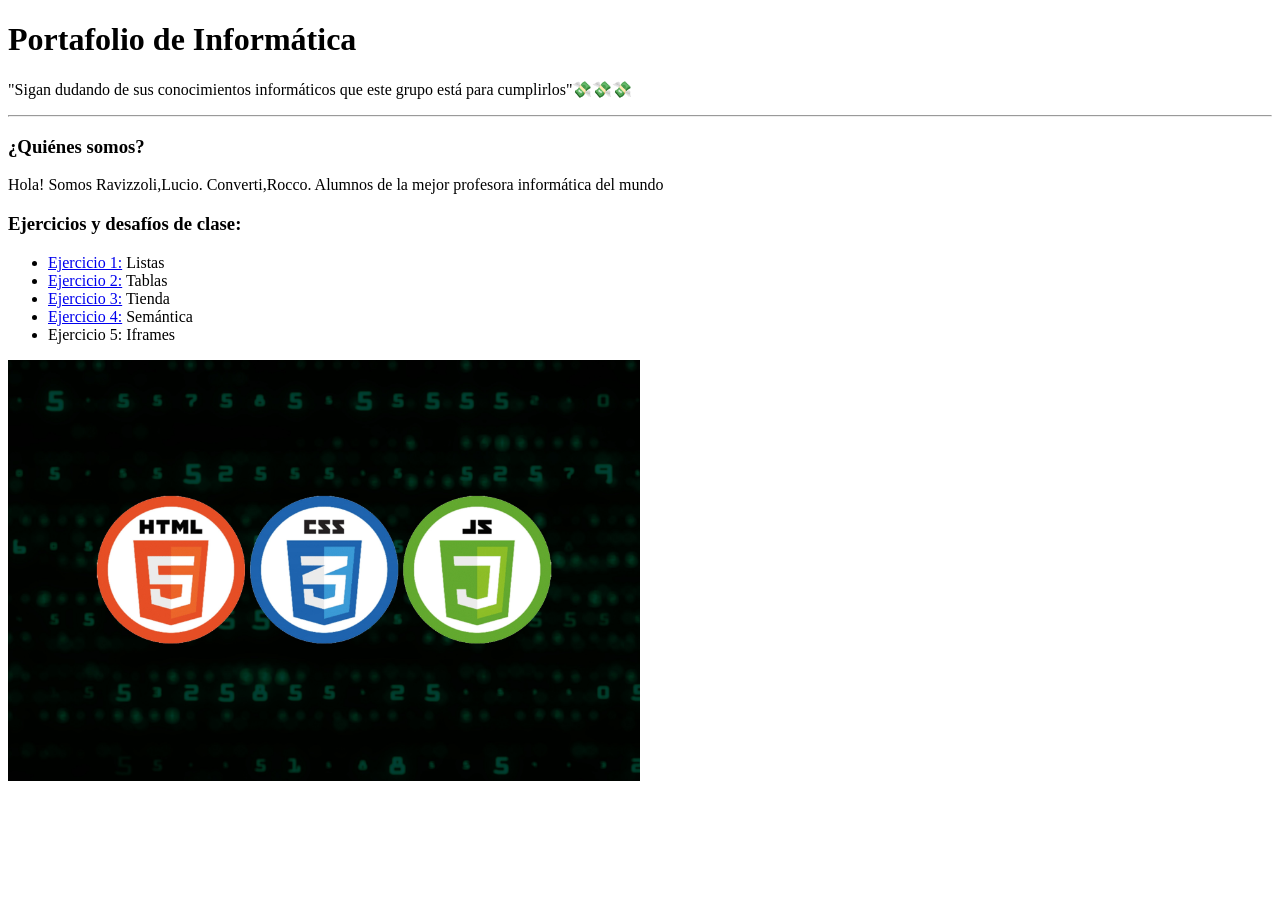
==== index.html @ ff0a2f49 "Update index.html" ====
<!DOCTYPE html>
<html lang="es">
<head>
    <meta charset="UTF-8">
    <meta name="viewport" content="width=device-width, initial-scale=1.0">
    <title>Portafolio</title>
</head>
<body>
 <h1> Portafolio de Informática</h1>   
 <p>"Sigan dudando de sus conocimientos informáticos que este grupo está para cumplirlos"💸💸💸</p>
 <hr>
 <h3> ¿Quiénes somos? </h3>
  <p> Hola! Somos Ravizzoli,Lucio. Converti,Rocco. Alumnos de la mejor profesora informática del mundo</p>
  <h3> Ejercicios y desafíos de clase:</h3>
  <ul>
    <li><a href="./pages/listas.html">Ejercicio 1:</a> Listas</li>
    <li><a href="./pages/Tabla1.html">Ejercicio 2:</a> Tablas</li>
    <li><a href="./pages/tienda.html">Ejercicio 3:</a> Tienda</li>  
    <li><a href="./pages/semantica.html">Ejercicio 4:<a/> Semántica</li>
    <li>Ejercicio 5: Iframes</li>
  </ul>
  <img   src="./Tecnología.jpg" width="50%">
</body>
</html>
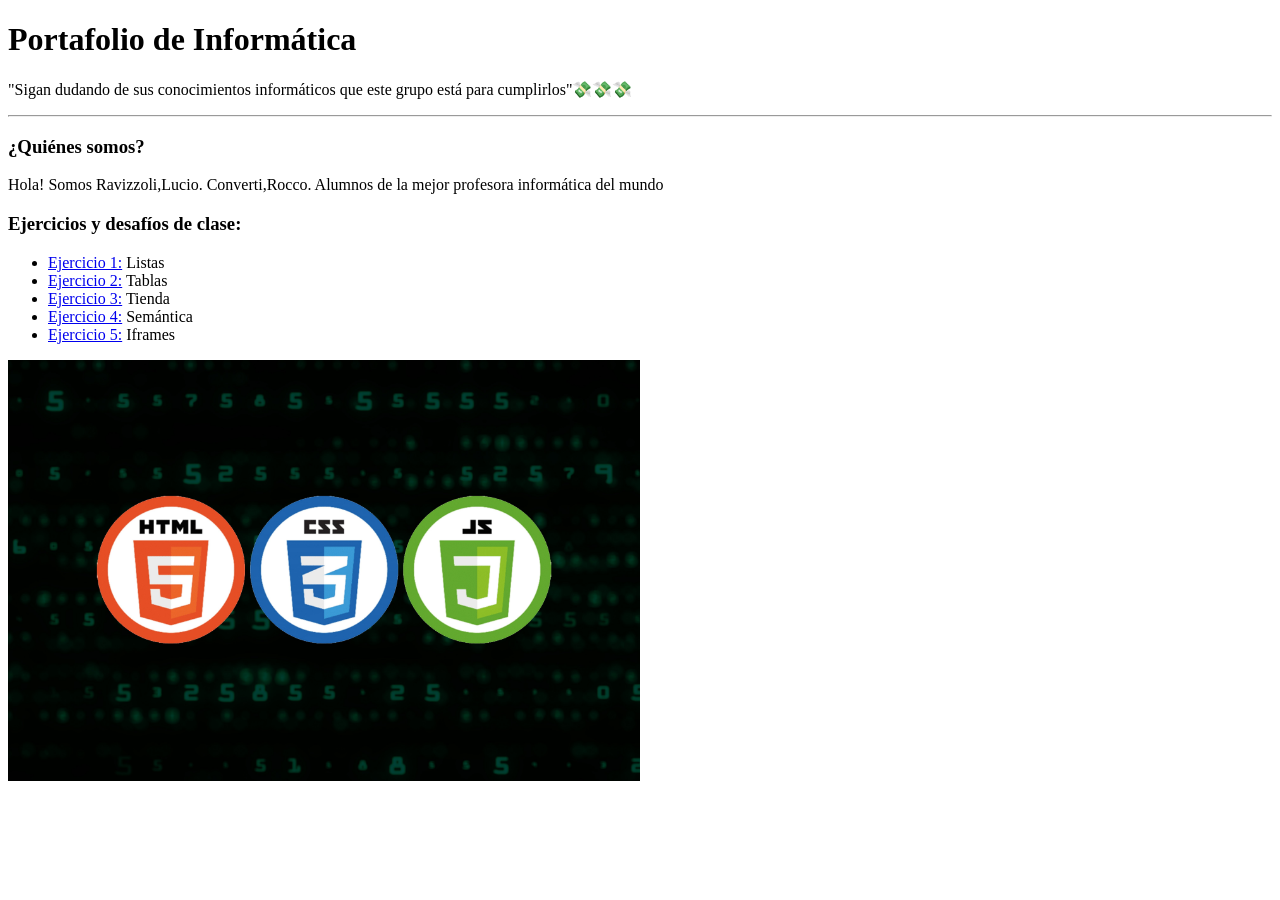
==== commit 6414a8f3: "Update index.html" ====
--- a/index.html
+++ b/index.html
@@ -16,8 +16,8 @@
     <li><a href="./pages/listas.html">Ejercicio 1:</a> Listas</li>
     <li><a href="./pages/Tabla1.html">Ejercicio 2:</a> Tablas</li>
     <li><a href="./pages/tienda.html">Ejercicio 3:</a> Tienda</li>  
-    <li><a href="./pages/semantica.html">Ejercicio 4:<a/> Semántica</li>
-    <li>Ejercicio 5: Iframes</li>
+    <li><a href="./pages/semantica.html">Ejercicio 4:</a> Semántica</li>
+    <li><a href="./pages/diaria.html 2.html">Ejercicio 5:</a> Iframes</li>
   </ul>
   <img   src="./Tecnología.jpg" width="50%">
 </body>
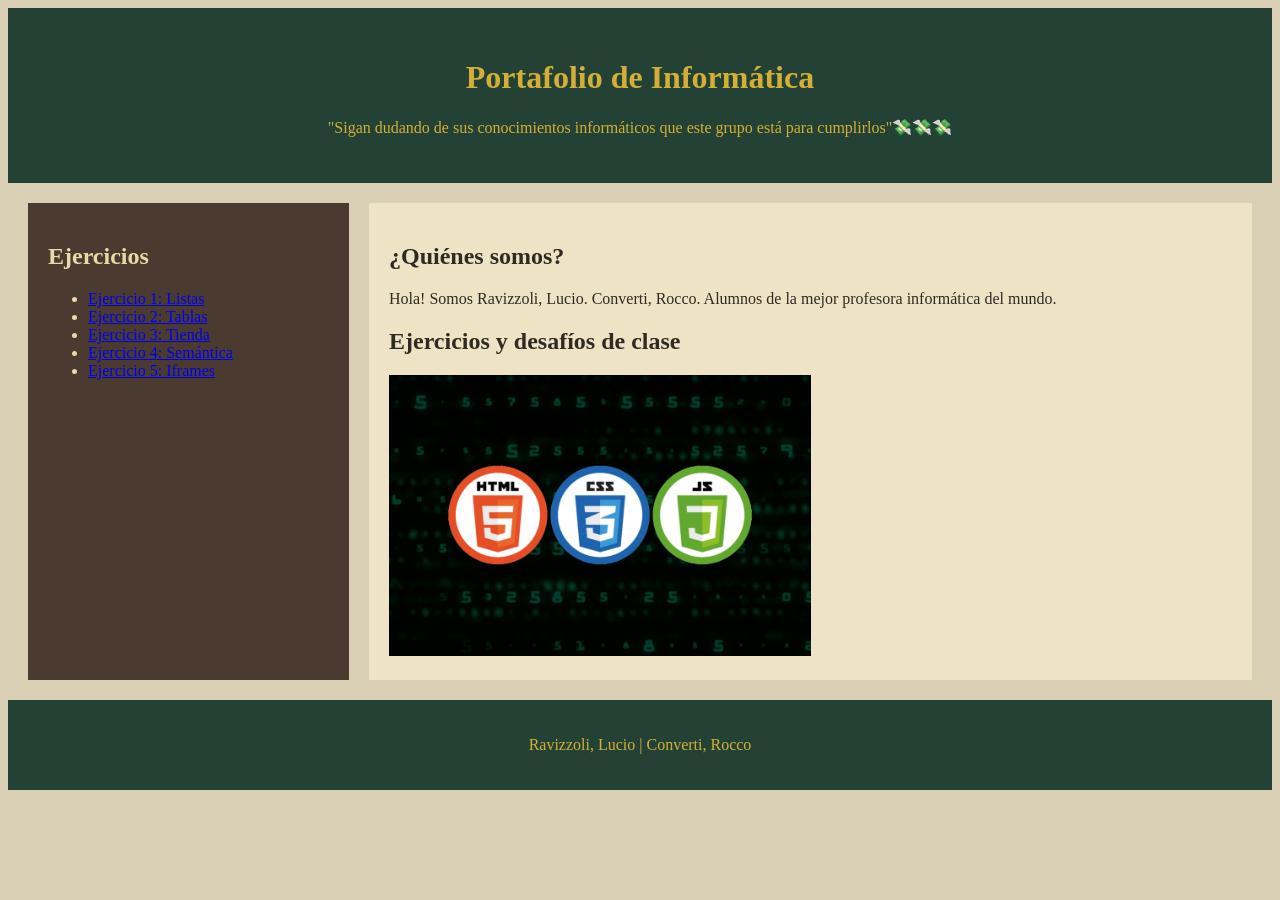
==== commit c8804e2f: "Add files via upload" ====
--- a/index.html
+++ b/index.html
@@ -1,24 +1,90 @@
 <!DOCTYPE html>
 <html lang="es">
 <head>
-    <meta charset="UTF-8">
-    <meta name="viewport" content="width=device-width, initial-scale=1.0">
-    <title>Portafolio</title>
+<meta charset="UTF-8">
+<meta name="viewport" content="width=device-width, initial-scale=1.0">
+<title>Portafolio</title>
+<link rel="stylesheet" href="https://cdn.jsdelivr.net/npm/bootstrap-icons@1.13.1/font/bootstrap-icons.min.css">
+
+<style>
+body{
+font-family:Georgia,serif;
+background-color:#d9cfb4;
+color:#2f2a24;
+}
+
+header{
+background-color:#234235;
+color:#d4af37;
+text-align:center;
+padding:30px;
+}
+
+main{
+display:flex;
+padding:20px;
+gap:20px;
+}
+
+aside{
+width:25%;
+background-color:#4b3a2f;
+color:#e8d9a8;
+padding:20px;
+}
+
+section{
+width:75%;
+background-color:#efe3c5;
+padding:20px;
+}
+
+footer{
+background-color:#234235;
+color:#d4af37;
+text-align:center;
+padding:20px;
+}
+
+</style>
 </head>
+
 <body>
- <h1> Portafolio de Informática</h1>   
- <p>"Sigan dudando de sus conocimientos informáticos que este grupo está para cumplirlos"💸💸💸</p>
- <hr>
- <h3> ¿Quiénes somos? </h3>
-  <p> Hola! Somos Ravizzoli,Lucio. Converti,Rocco. Alumnos de la mejor profesora informática del mundo</p>
-  <h3> Ejercicios y desafíos de clase:</h3>
-  <ul>
-    <li><a href="./pages/listas.html">Ejercicio 1:</a> Listas</li>
-    <li><a href="./pages/Tabla1.html">Ejercicio 2:</a> Tablas</li>
-    <li><a href="./pages/tienda.html">Ejercicio 3:</a> Tienda</li>  
-    <li><a href="./pages/semantica.html">Ejercicio 4:</a> Semántica</li>
-    <li><a href="./pages/diaria.html 2.html">Ejercicio 5:</a> Iframes</li>
-  </ul>
-  <img   src="./Tecnología.jpg" width="50%">
+
+<header>
+<h1>Portafolio de Informática</h1>
+<p>"Sigan dudando de sus conocimientos informáticos que este grupo está para cumplirlos"💸💸💸</p>
+</header>
+
+<main>
+
+<aside>
+<h2>Ejercicios</h2>
+
+<ul>
+<li><a href="./pages/listas.html">Ejercicio 1: Listas</a></li>
+<li><a href="./pages/Tabla1.html">Ejercicio 2: Tablas</a></li>
+<li><a href="./pages/tienda.html">Ejercicio 3: Tienda</a></li>
+<li><a href="./pages/semantica.html">Ejercicio 4: Semántica</a></li>
+<li><a href="./pages/diaria 2.html">Ejercicio 5: Iframes</a></li>
+</ul>
+
+</aside>
+
+<section>
+<h2>¿Quiénes somos?</h2>
+<p>Hola! Somos Ravizzoli, Lucio. Converti, Rocco. Alumnos de la mejor profesora informática del mundo.</p>
+
+<h2>Ejercicios y desafíos de clase</h2>
+<img src="./Tecnología.jpg" width="50%">
+
+</section>
+
+</main>
+
+<footer>
+<p>Ravizzoli, Lucio | Converti, Rocco</p>
+</footer>
+
 </body>
-</html>
+</html>
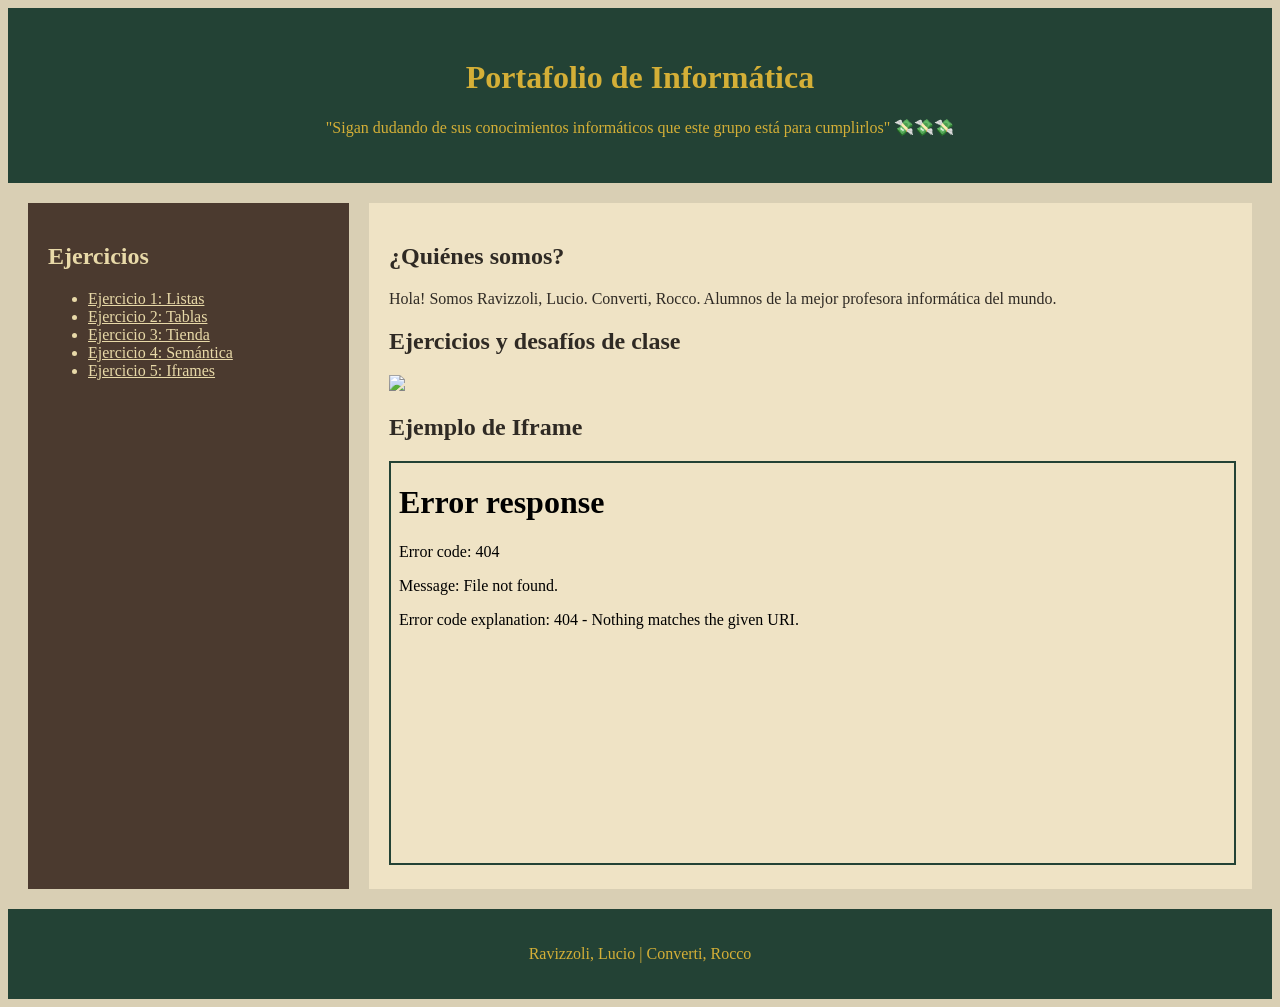
==== commit 2de72e00: "Add files via upload" ====
--- a/index.html
+++ b/index.html
@@ -3,7 +3,9 @@
 <head>
 <meta charset="UTF-8">
 <meta name="viewport" content="width=device-width, initial-scale=1.0">
+
 <title>Portafolio</title>
+
 <link rel="stylesheet" href="https://cdn.jsdelivr.net/npm/bootstrap-icons@1.13.1/font/bootstrap-icons.min.css">
 
 <style>
@@ -33,10 +35,20 @@
 padding:20px;
 }
 
+aside a{
+color:#e8d9a8;
+}
+
 section{
 width:75%;
 background-color:#efe3c5;
 padding:20px;
+}
+
+iframe{
+width:100%;
+height:400px;
+border:2px solid #234235;
 }
 
 footer{
@@ -45,15 +57,15 @@
 text-align:center;
 padding:20px;
 }
+</style>
 
-</style>
 </head>
 
 <body>
 
 <header>
 <h1>Portafolio de Informática</h1>
-<p>"Sigan dudando de sus conocimientos informáticos que este grupo está para cumplirlos"💸💸💸</p>
+<p>"Sigan dudando de sus conocimientos informáticos que este grupo está para cumplirlos" 💸💸💸</p>
 </header>
 
 <main>
@@ -66,17 +78,26 @@
 <li><a href="./pages/Tabla1.html">Ejercicio 2: Tablas</a></li>
 <li><a href="./pages/tienda.html">Ejercicio 3: Tienda</a></li>
 <li><a href="./pages/semantica.html">Ejercicio 4: Semántica</a></li>
-<li><a href="./pages/diaria 2.html">Ejercicio 5: Iframes</a></li>
+<li><a href="./pages/diaria2.html">Ejercicio 5: Iframes</a></li>
 </ul>
 
 </aside>
 
 <section>
+
 <h2>¿Quiénes somos?</h2>
-<p>Hola! Somos Ravizzoli, Lucio. Converti, Rocco. Alumnos de la mejor profesora informática del mundo.</p>
+
+<p>
+Hola! Somos Ravizzoli, Lucio. Converti, Rocco. Alumnos de la mejor profesora informática del mundo.
+</p>
 
 <h2>Ejercicios y desafíos de clase</h2>
-<img src="./Tecnología.jpg" width="50%">
+
+<img src="./Tecnologia.jpg" width="50%">
+
+<h2>Ejemplo de Iframe</h2>
+
+<iframe src="./pages/diaria2.html"></iframe>
 
 </section>
 
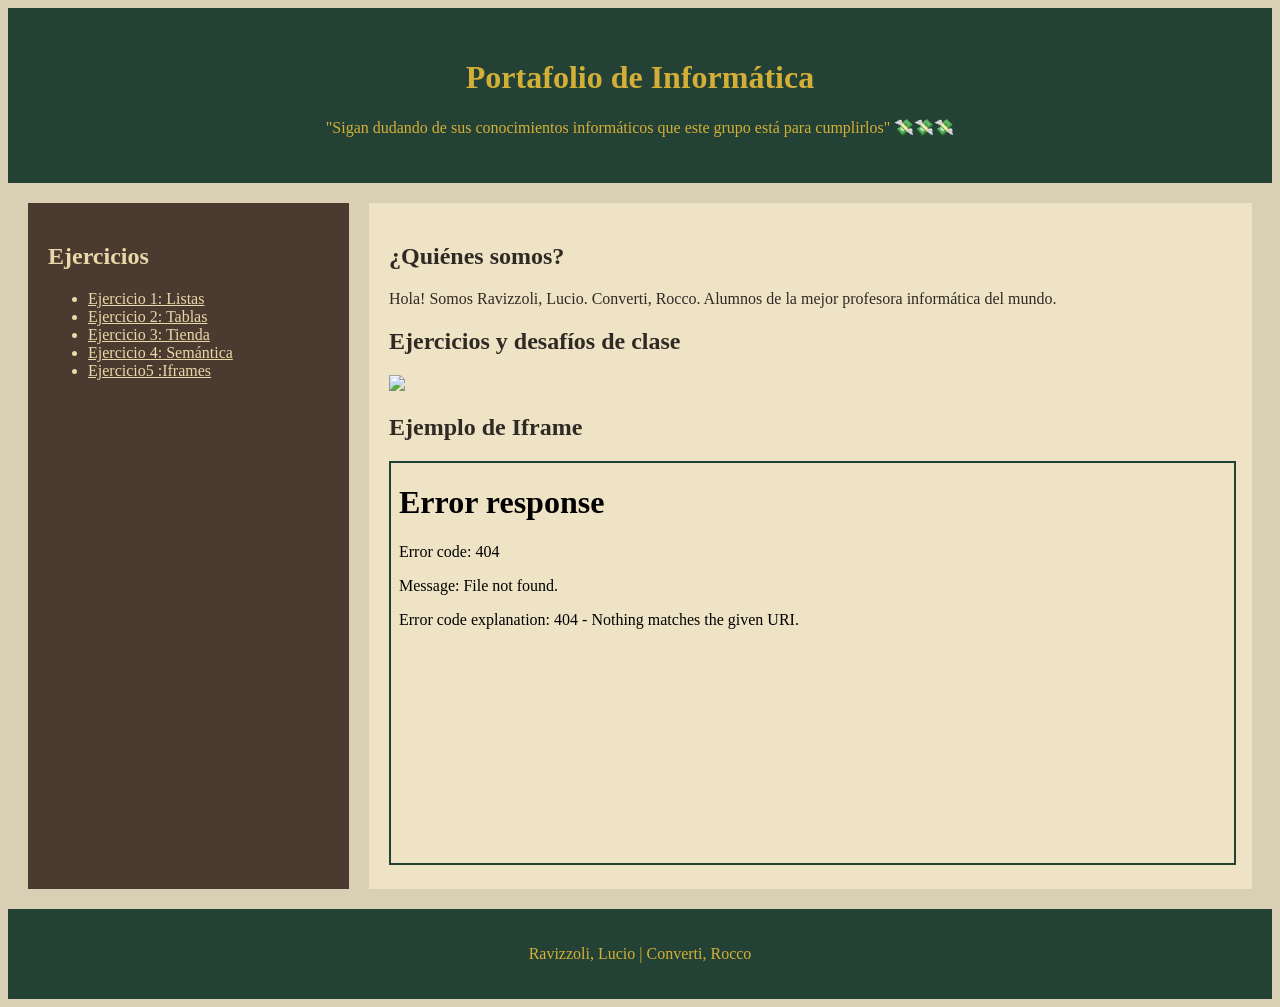
==== commit 230b474b: "Add files via upload" ====
--- a/index.html
+++ b/index.html
@@ -78,7 +78,7 @@
 <li><a href="./pages/Tabla1.html">Ejercicio 2: Tablas</a></li>
 <li><a href="./pages/tienda.html">Ejercicio 3: Tienda</a></li>
 <li><a href="./pages/semantica.html">Ejercicio 4: Semántica</a></li>
-<li><a href="./pages/diaria2.html">Ejercicio 5: Iframes</a></li>
+<li><a href="./pages/diaria.html">Ejercicio5 :Iframes</a></li>
 </ul>
 
 </aside>
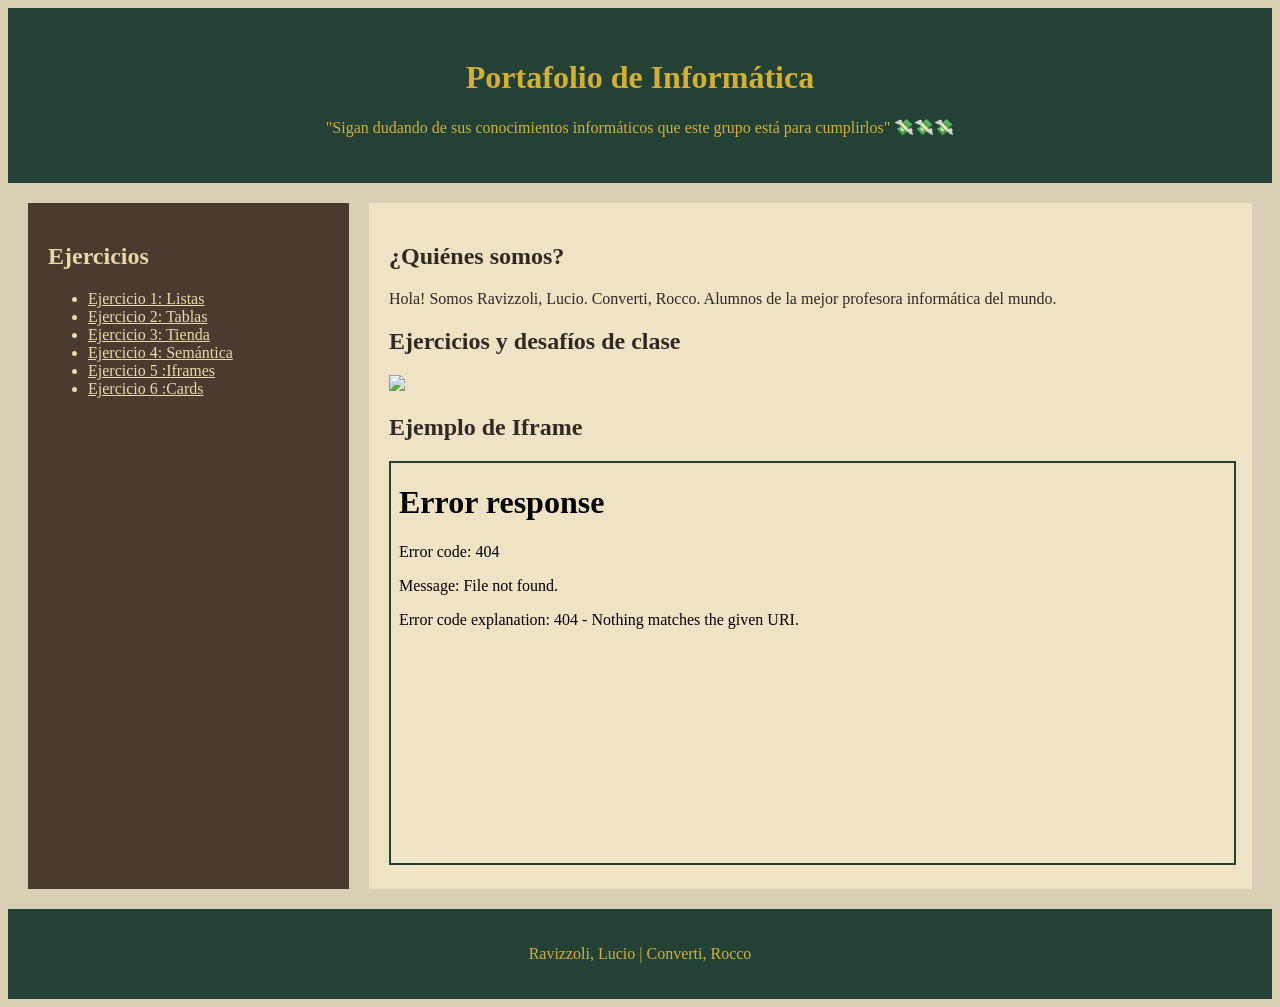
==== commit b0141f40: "Update index.html" ====
--- a/index.html
+++ b/index.html
@@ -78,7 +78,8 @@
 <li><a href="./pages/Tabla1.html">Ejercicio 2: Tablas</a></li>
 <li><a href="./pages/tienda.html">Ejercicio 3: Tienda</a></li>
 <li><a href="./pages/semantica.html">Ejercicio 4: Semántica</a></li>
-<li><a href="./pages/diaria.html">Ejercicio5 :Iframes</a></li>
+<li><a href="./pages/diaria.html">Ejercicio 5 :Iframes</a></li>
+<li><a href="./pages/index.html">Ejercicio 6 :Cards</a></li>
 </ul>
 
 </aside>
@@ -108,4 +109,4 @@
 </footer>
 
 </body>
-</html>+</html>
